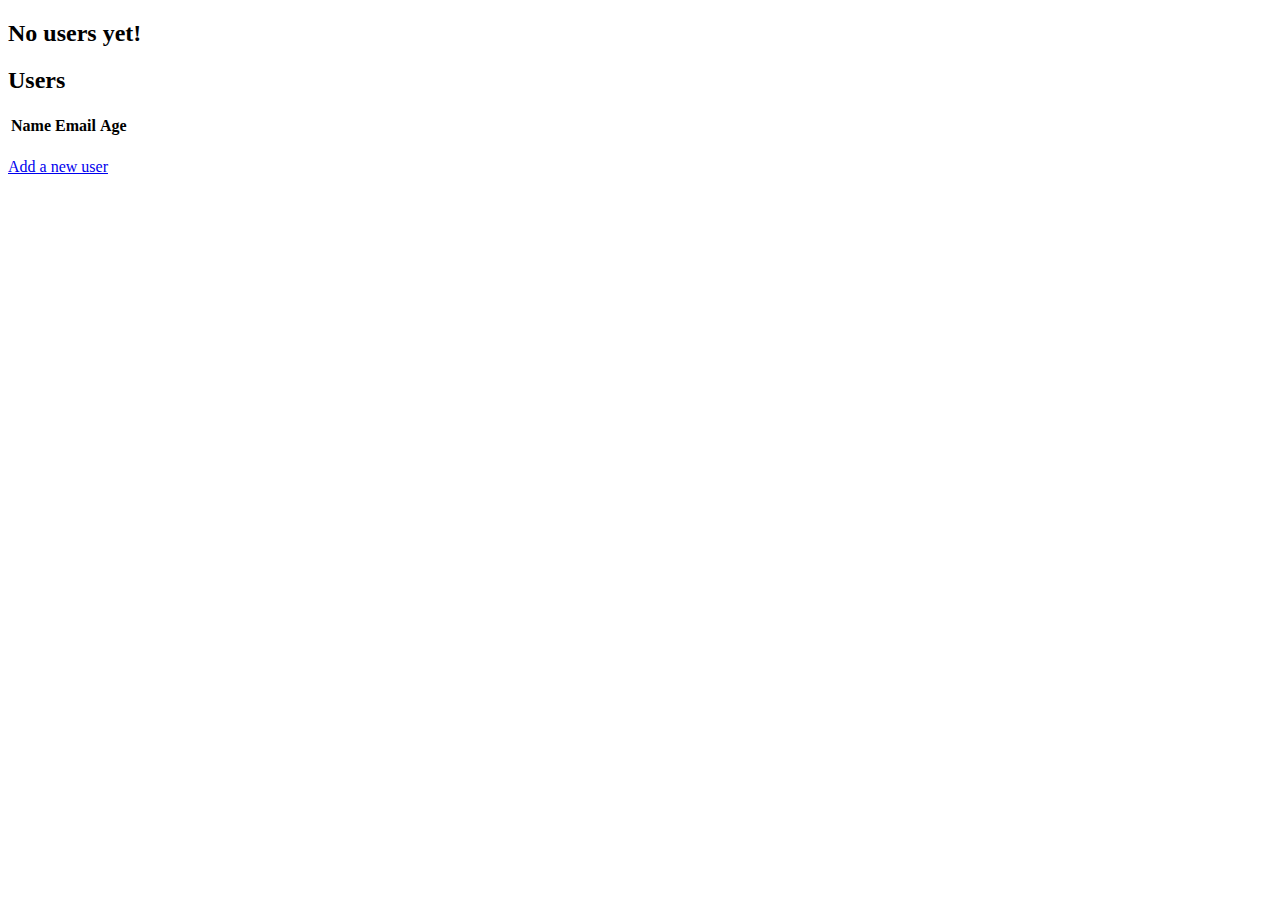
==== src/main/resources/templates/index.html @ fbcc319f "Final 1.0" ====
<!DOCTYPE html>
<!--
To change this license header, choose License Headers in Project Properties.
To change this template file, choose Tools | Templates
and open the template in the editor.
-->
<html>
    <head>
        <title>TODO supply a title</title>
        <meta charset="UTF-8">
        <meta name="viewport" content="width=device-width, initial-scale=1.0">
        <link rel="stylesheet" href="<%=../reset.css">
        <link rel="stylesheet" href="<%=../styleMain.css">
    </head>
    <body>
        <div th:switch="${users}">
    <h2 th:case="null">No users yet!</h2>
        <div th:case="*">
            <h2>Users</h2>
            <table>
                <thead>
                    <tr>
                        <th>Name</th>
                        <th>Email</th>
                        <th>Age</th>
                    </tr>
                </thead>
                <tbody>
                <tr th:each="user : ${users}">
                    <td th:text="${user.name}"></td>
                    <td th:text="${user.email}"></td>
                    <td th:text="${user.age}"></td>
                </tr>
            </tbody>
        </table>
    </div>      
    <p><a href="./signup">Add a new user</a></p>
</div>
    </body>
</html>
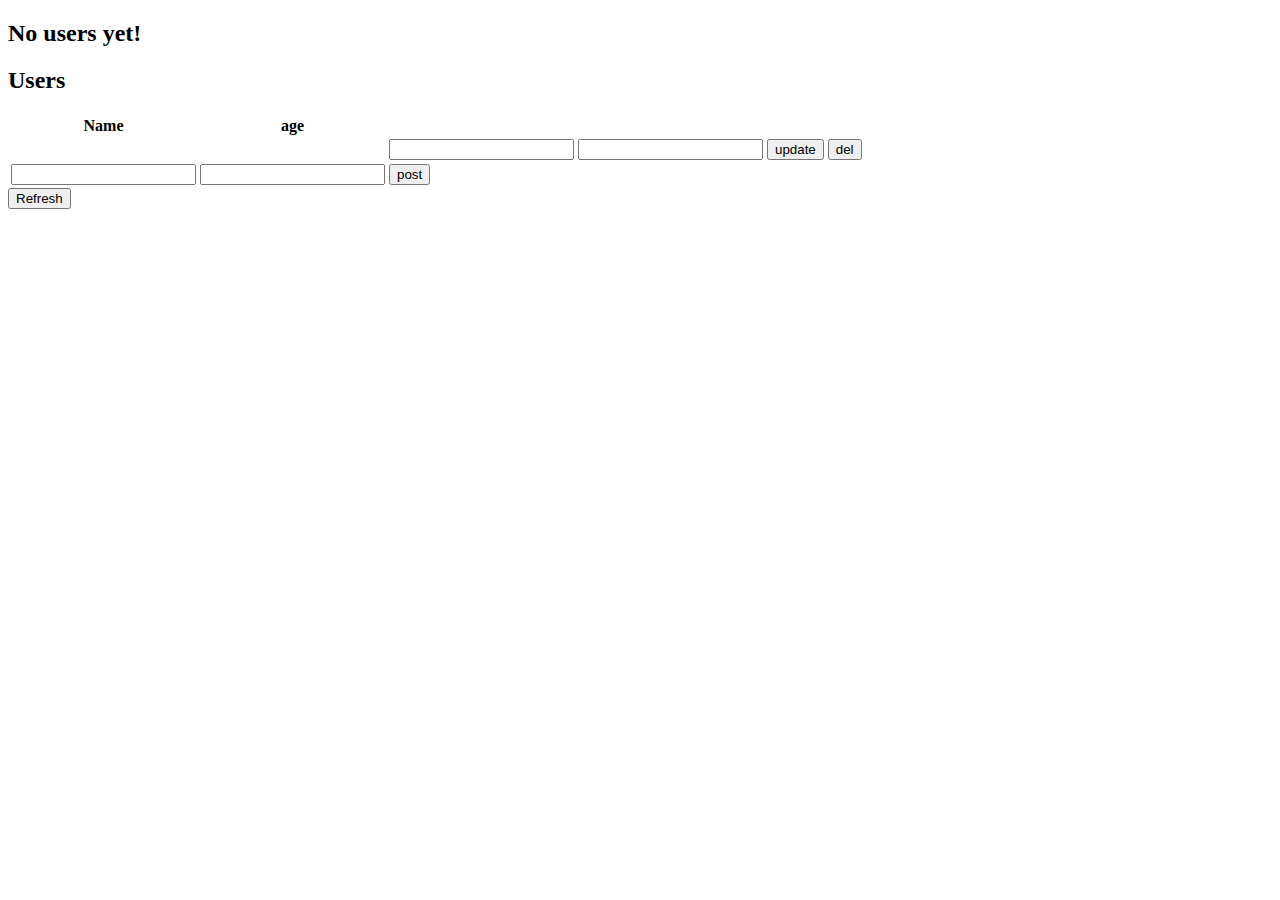
==== commit d52a261d: "Final 1.0" ====
--- a/src/main/resources/templates/index.html
+++ b/src/main/resources/templates/index.html
@@ -5,36 +5,63 @@
 and open the template in the editor.
 -->
 <html>
-    <head>
-        <title>TODO supply a title</title>
-        <meta charset="UTF-8">
+    <head><meta http-equiv="Content-Type" content="text/html; charset=UTF-8">
+        <title>Manilo main</title>
         <meta name="viewport" content="width=device-width, initial-scale=1.0">
-        <link rel="stylesheet" href="<%=../reset.css">
-        <link rel="stylesheet" href="<%=../styleMain.css">
     </head>
     <body>
-        <div th:switch="${users}">
-    <h2 th:case="null">No users yet!</h2>
-        <div th:case="*">
-            <h2>Users</h2>
-            <table>
-                <thead>
+        <div th:switch="${students}">
+            <h2 th:case="null">No users yet!</h2>
+            <div th:case="*" >
+                <h2>Users</h2>
+                <table>
+                    <thead>
+                        <tr>
+                            <th>Name</th>
+                            <th>age</th>
+                            <th></th>
+                            <th></th>
+                        </tr>
+                    </thead>
+                    <tbody>
+                        <tr th:each="student : ${students}">
+                            <td th:text="${student.name}"></td>
+                            <td th:text="${student.age}"></td>
+                            <td 
+
+                                ><form action="./update" method="post">
+                                    <input type="hidden" name="url" th:value="${student.getHref()}">
+                                    <input type="text" name="name" th:value="${student.name}"/>
+                                    <input type="text" name="age" th:value="${student.age}"/>
+                                    <button type="submit"><span>update</span></button> 
+
+                                </form> </td>
+                            <td 
+
+                                ><form action="./del" method="post">
+                                    <input type="hidden" name="url" th:value="${student.getHref()}">
+                                    <button type="submit"><span>del</span></button> 
+
+                                </form> </td>
+                    <p ></p>
+                    <p ></p>
+                    <p ></p>
+
+                    </tr>
                     <tr>
-                        <th>Name</th>
-                        <th>Email</th>
-                        <th>Age</th>
+                    <form action="./post" method="post">
+                        <td><input type="text" name="name" /></td> 
+                        <td><input type="text" name="age" /></td> 
+                        <td><button type="submit"><span>post</span></button> </td> 
+                    </form> 
                     </tr>
-                </thead>
-                <tbody>
-                <tr th:each="user : ${users}">
-                    <td th:text="${user.name}"></td>
-                    <td th:text="${user.email}"></td>
-                    <td th:text="${user.age}"></td>
-                </tr>
-            </tbody>
-        </table>
-    </div>      
-    <p><a href="./signup">Add a new user</a></p>
-</div>
+                    </tbody>
+                </table>
+            </div>  
+            <form action="./getMessage">
+                <button  type="submit"><span>Refresh</span></button> 
+            </form>
+
+        </div>
     </body>
 </html>
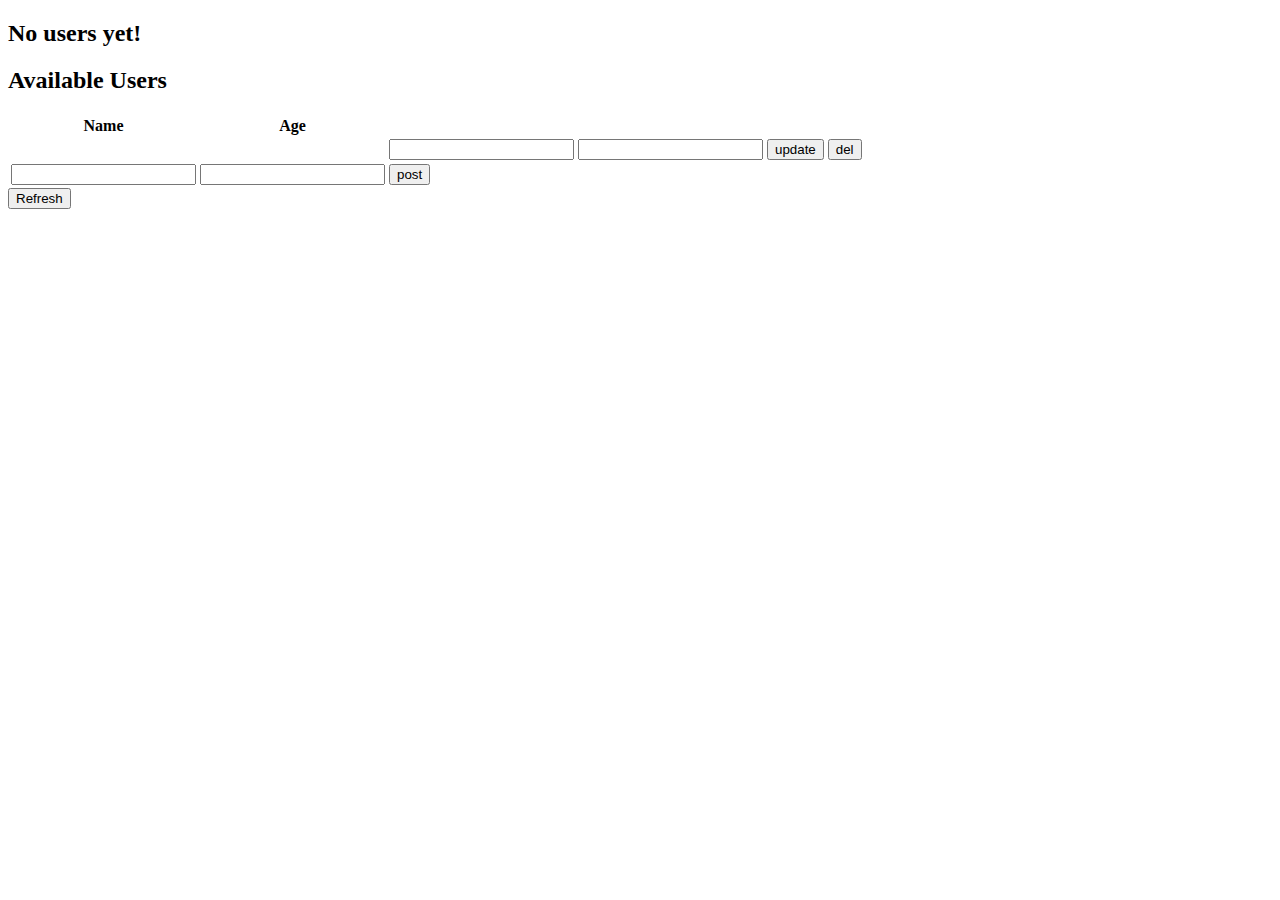
==== commit 556ce2ea: "Final 1.0" ====
--- a/src/main/resources/templates/index.html
+++ b/src/main/resources/templates/index.html
@@ -5,7 +5,8 @@
 and open the template in the editor.
 -->
 <html>
-    <head><meta http-equiv="Content-Type" content="text/html; charset=UTF-8">
+    <head>
+        <meta http-equiv="Content-Type" content="text/html; charset=UTF-8">
         <title>Manilo main</title>
         <meta name="viewport" content="width=device-width, initial-scale=1.0">
     </head>
@@ -13,12 +14,12 @@
         <div th:switch="${students}">
             <h2 th:case="null">No users yet!</h2>
             <div th:case="*" >
-                <h2>Users</h2>
+                <h2>Available Users</h2>
                 <table>
                     <thead>
                         <tr>
                             <th>Name</th>
-                            <th>age</th>
+                            <th>Age</th>
                             <th></th>
                             <th></th>
                         </tr>
